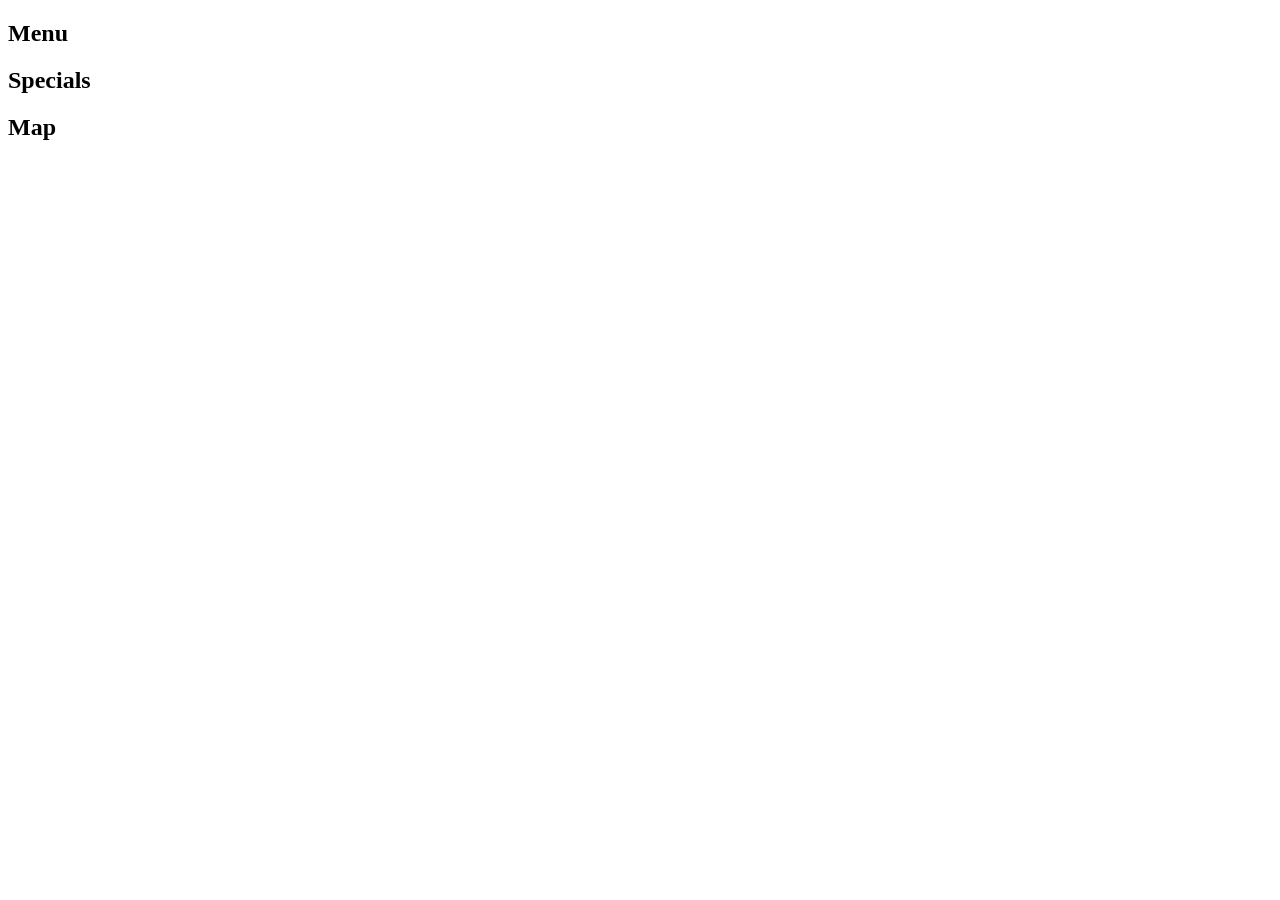
==== index.html @ 1debbe97 "1" ====
<!DOCTYPE html>
<html lang="en">
<head>
    <meta charset="UTF-8">
    <meta name="viewport" content="width=device-width, initial-scale=1.0">
    <title>Restaurant Web App</title>
</head>
<body>
    <div id="menu-tiles">
        <div class="tile" id="menu">
            <h2>Menu</h2>
        </div>
        <div class="tile" id="specials">
            <h2>Specials</h2>
        </div>
        <div class="tile" id="map">
            <h2>Map</h2>
        </div>
    </div>
    <script src="js/script.js"></script>
</body>
</html>
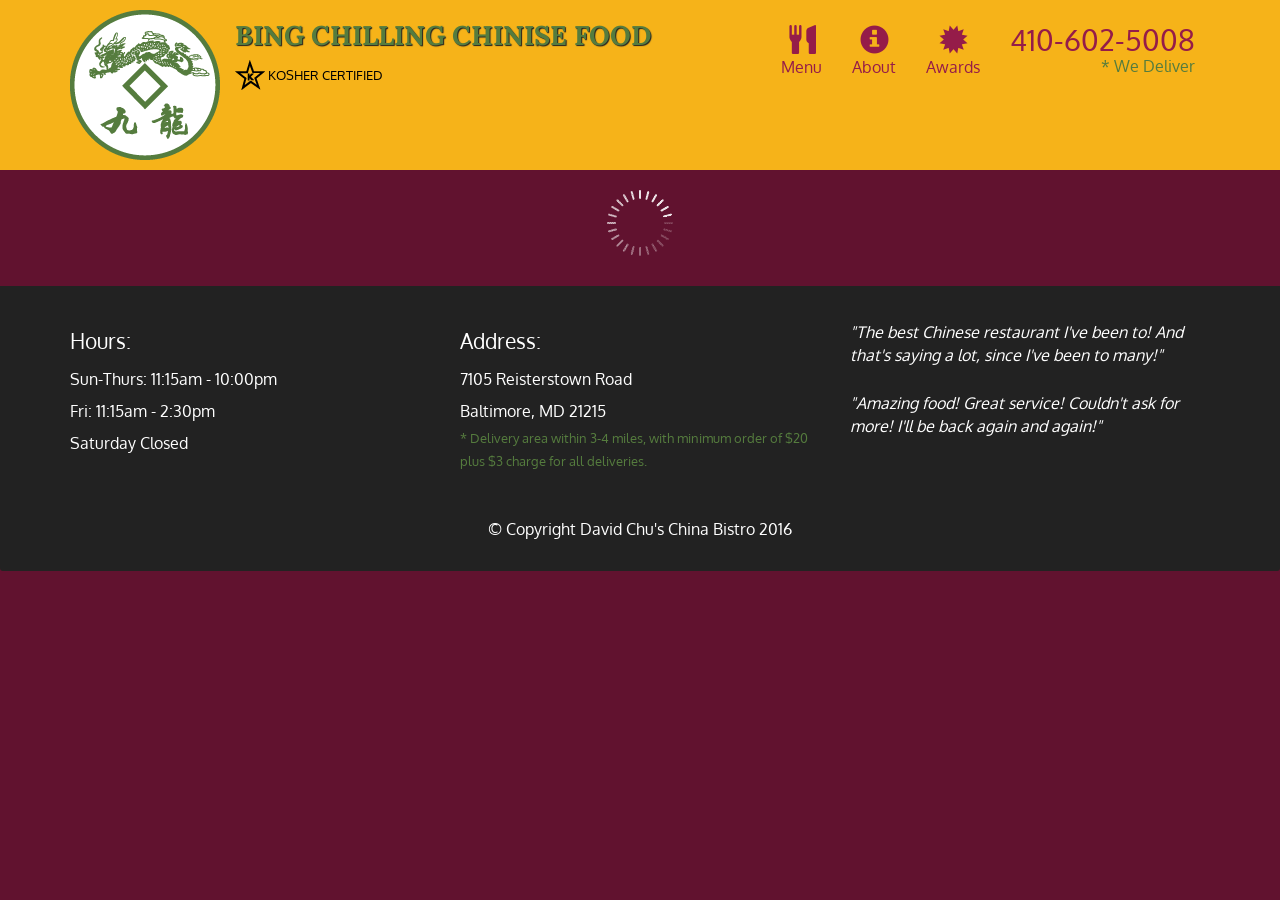
==== commit 53bcad95: "2" ====
--- a/index.html
+++ b/index.html
@@ -1,22 +1,108 @@
-<!DOCTYPE html>
+<!doctype html>
 <html lang="en">
-<head>
-    <meta charset="UTF-8">
-    <meta name="viewport" content="width=device-width, initial-scale=1.0">
-    <title>Restaurant Web App</title>
-</head>
+  <head>
+    <meta charset="utf-8">
+    <meta http-equiv="X-UA-Compatible" content="IE=edge">
+    <meta name="viewport" content="width=device-width, initial-scale=1">
+    <title>David Chu's China Bistro</title>
+    <link rel="stylesheet" href="css/bootstrap.min.css">
+    <link rel="stylesheet" href="css/styles.css">
+    <link href='https://fonts.googleapis.com/css?family=Oxygen:400,300,700' rel='stylesheet' type='text/css'>
+    <link href='https://fonts.googleapis.com/css?family=Lora' rel='stylesheet' type='text/css'>
+  </head>
 <body>
-    <div id="menu-tiles">
-        <div class="tile" id="menu">
-            <h2>Menu</h2>
+  <header>
+    <nav id="header-nav" class="navbar navbar-default">
+      <div class="container">
+        <div class="navbar-header">
+          <a href="index.html" class="pull-left visible-md visible-lg">
+            <div id="logo-img" alt="Logo image"></div>
+          </a>
+
+          <div class="navbar-brand">
+            <a href="index.html"><h1>Bing Chilling chinise food</h1></a>
+            <p>
+              <img src="images/star-k-logo.png" alt="Kosher certification">
+              <span>Kosher Certified</span>
+            </p>
+          </div>
+
+          <button id="navbarToggle" type="button" class="navbar-toggle collapsed" data-toggle="collapse" data-target="#collapsable-nav" aria-expanded="false">
+            <span class="sr-only">Toggle navigation</span>
+            <span class="icon-bar"></span>
+            <span class="icon-bar"></span>
+            <span class="icon-bar"></span>
+          </button>
         </div>
-        <div class="tile" id="specials">
-            <h2>Specials</h2>
-        </div>
-        <div class="tile" id="map">
-            <h2>Map</h2>
-        </div>
+        
+        <div id="collapsable-nav" class="collapse navbar-collapse">
+           <ul id="nav-list" class="nav navbar-nav navbar-right">
+            <li id="navHomeButton" class="visible-xs active">
+              <a href="index.html">
+                <span class="glyphicon glyphicon-home"></span> Home</a>
+            </li>
+            <li id="navMenuButton">
+              <a href="#" onclick="$dc.loadMenuCategories();">
+                <span class="glyphicon glyphicon-cutlery"></span><br class="hidden-xs"> Menu</a>
+            </li>
+            <li>
+              <a href="#">
+                <span class="glyphicon glyphicon-info-sign"></span><br class="hidden-xs"> About</a>
+            </li>
+            <li>
+              <a href="#">
+                <span class="glyphicon glyphicon-certificate"></span><br class="hidden-xs"> Awards</a>
+            </li>
+            <li id="phone" class="hidden-xs">
+              <a href="tel:410-602-5008">
+                <span>410-602-5008</span></a><div>* We Deliver</div>
+            </li>
+          </ul><!-- #nav-list -->
+        </div><!-- .collapse .navbar-collapse -->
+      </div><!-- .container -->
+    </nav><!-- #header-nav -->
+  </header>
+
+  <div id="call-btn" class="visible-xs">
+    <a class="btn" href="tel:410-602-5008">
+    <span class="glyphicon glyphicon-earphone"></span>
+    410-602-5008
+    </a>
+  </div>
+  <div id="xs-deliver" class="text-center visible-xs">* We Deliver</div>
+
+  <div id="main-content" class="container"></div>
+
+  <footer class="panel-footer">
+    <div class="container">
+      <div class="row">
+        <section id="hours" class="col-sm-4">
+          <span>Hours:</span><br>
+          Sun-Thurs: 11:15am - 10:00pm<br>
+          Fri: 11:15am - 2:30pm<br>
+          Saturday Closed
+          <hr class="visible-xs">
+        </section>
+        <section id="address" class="col-sm-4">
+          <span>Address:</span><br>
+          7105 Reisterstown Road<br>
+          Baltimore, MD 21215
+          <p>* Delivery area within 3-4 miles, with minimum order of $20 plus $3 charge for all deliveries.</p>
+          <hr class="visible-xs">
+        </section>
+        <section id="testimonials" class="col-sm-4">
+          <p>"The best Chinese restaurant I've been to! And that's saying a lot, since I've been to many!"</p>
+          <p>"Amazing food! Great service! Couldn't ask for more! I'll be back again and again!"</p>
+        </section>
+      </div>
+      <div class="text-center">&copy; Copyright David Chu's China Bistro 2016</div>
     </div>
-    <script src="js/script.js"></script>
+  </footer>
+
+  <!-- jQuery (Bootstrap JS plugins depend on it) -->
+  <script src="js/jquery-2.1.4.min.js"></script>
+  <script src="js/bootstrap.min.js"></script>
+  <script src="js/ajax-utils.js"></script>
+  <script src="js/script.js"></script>
 </body>
-</html>
+</html>
--- a/css/styles.css
+++ b/css/styles.css
@@ -0,0 +1,372 @@
+body {
+    font-size: 16px;
+    color: #fff;
+    background-color: #61122f;
+    font-family: 'Oxygen', sans-serif;
+  }
+  
+  /** HEADER **/
+  #header-nav {
+    background-color: #f6b319;
+    border-radius: 0;
+    border: 0;
+  }
+  
+  #logo-img {
+    background: url('../images/restaurant-logo_large.png') no-repeat;
+    width: 150px;
+    height: 150px;
+    margin: 10px 15px 10px 0;
+  }
+  
+  .navbar-brand {
+    padding-top: 25px;
+  }
+  .navbar-brand h1 { /* Restaurant name */
+    font-family: 'Lora', serif;
+    color: #557c3e;
+    font-size: 1.5em;
+    text-transform: uppercase;
+    font-weight: bold;
+    text-shadow: 1px 1px 1px #222;
+    margin-top: 0;
+    margin-bottom: 0;
+    line-height: .75;
+  }
+  .navbar-brand a:hover, .navbar-brand a:focus {
+    text-decoration: none;
+  }
+  .navbar-brand p { /* Kosher cert */
+    color: #000;
+    text-transform: uppercase;
+    font-size: .7em;
+    margin-top: 15px;
+  }
+  .navbar-brand p span { /* Star-K */
+    vertical-align: middle;
+  }
+  
+  #nav-list {
+    margin-top: 10px;
+  }
+  #nav-list a {
+    color: #951C49;
+    text-align: center;
+  }
+  #nav-list a:hover {
+    background: #E7E7E7;
+  }
+  #nav-list a span {
+    font-size: 1.8em;
+  }
+  
+  #phone {
+    margin-top: 5px;
+  }
+  #phone a { /* Phone number */
+    text-align: right;
+    padding-bottom: 0;
+  }
+  #phone div { /* We Deliver */
+    color: #557c3e;
+    text-align: right;
+    padding-right: 15px;
+  }
+  
+  .navbar-header button.navbar-toggle, .navbar-header .icon-bar {
+    border: 1px solid #61122f;
+  }
+  .navbar-header button.navbar-toggle {
+    clear: both;
+    margin-top: -30px;
+  }
+  /* END HEADER */
+  
+  /* FOOTER */
+  .panel-footer {
+    margin-top: 30px;
+    padding-top: 35px;
+    padding-bottom: 30px;
+    background-color: #222;
+    border-top: 0;
+  }
+  .panel-footer div.row {
+    margin-bottom: 35px;
+  }
+  #hours, #address {
+    line-height: 2;
+  }
+  #hours > span, #address > span {
+    font-size: 1.3em;
+  }
+  #address p {
+    color: #557c3e;
+    font-size: .8em;
+    line-height: 1.8;
+  }
+  #testimonials {
+    font-style: italic;
+  }
+  #testimonials p:nth-child(2) {
+    margin-top: 25px;
+  }
+  /* END FOOTER */
+  
+  
+  
+  /* HOME PAGE */
+  .container .jumbotron {
+    box-shadow: 0 0 50px #3F0C1F;
+    border: 2px solid #3F0C1F;
+  }
+  
+  #menu-tile, #specials-tile, #map-tile {
+    height: 250px;
+    width: 100%;
+    margin-bottom: 15px;
+    position: relative;
+    border: 2px solid #3F0C1F;
+    overflow: hidden;
+  }
+  #menu-tile:hover, #specials-tile:hover, #map-tile:hover {
+    box-shadow: 0 1px 5px 1px #cccccc;
+  }
+  #menu-tile {
+    background: url('../images/menu-tile.jpg') no-repeat;
+    background-position: center;
+  }
+  #specials-tile {
+    background: url('../images/specials-tile.jpg') no-repeat;
+    background-position: center;
+  }
+  #menu-tile span, #specials-tile span, #map-tile span {
+    position: absolute;
+    bottom: 0;
+    right: 0;
+    width: 100%;
+    text-align: center;
+    font-size: 1.6em;
+    text-transform: uppercase;
+    background-color: #000;
+    color: #fff;
+    opacity: .8;
+  }
+  /* END HOME PAGE */
+  
+  /* MENU CATEGORIES PAGE */
+  .category-tile { 
+    position: relative;
+    border: 2px solid #3F0C1F;
+    overflow: hidden;
+    width: 200px;
+    height: 200px;
+    margin: 0 auto 15px;
+  }
+  .category-tile span {
+    position: absolute;
+    bottom: 0;
+    right: 0;
+    width: 100%;
+    text-align: center;
+    font-size: 1.2em;
+    text-transform: uppercase;
+    background-color: #000;
+    color: #fff;
+    opacity: .8;
+  }
+  .category-tile:hover {
+    box-shadow: 0 1px 5px 1px #cccccc;
+  }
+  
+  #menu-categories-title + div {
+    margin-bottom: 50px;
+  }
+  /* END MENU CATEGORIES PAGE */
+  
+  /* SINGLE CATEGORY PAGE */
+  .menu-item-tile {
+    margin-bottom: 25px;
+  }
+  .menu-item-tile hr {
+    width: 80%;
+  }
+  .menu-item-tile .menu-item-price {
+    font-size: 1.1em;
+    text-align: right;
+    margin-top: -15px;
+    margin-right: -15px;
+  }
+  .menu-item-tile .menu-item-price span {
+    font-size: .6em;
+  }
+  .menu-item-photo {
+    position: relative;
+    border: 2px solid #3F0C1F; 
+    overflow: hidden;
+    padding: 0;
+    margin-right: -15px;
+    margin-left: auto;
+    margin-bottom: 20px;
+    max-width: 250px;
+  }
+  .menu-item-photo div {
+    position: absolute;
+    bottom: 0;
+    right: 0;
+    width: 80px;
+    background-color: #557c3e;
+    text-align: center;
+  }
+  .menu-item-description {
+    padding-right: 30px;
+  }
+  h3.menu-item-title {
+    margin: 0 0 10px;
+  }
+  .menu-item-details {
+    font-size: .9em;
+    font-style: italic;
+  }
+  /* END SINGLE CATEGORY PAGE */
+  
+  
+  /********** Large devices only **********/
+  @media (min-width: 1200px) {
+    .container .jumbotron {
+      background: url('../images/jumbotron_1200.jpg') no-repeat;
+      height: 675px;
+    }
+  }
+  
+  /********** Medium devices only **********/
+  @media (min-width: 992px) and (max-width: 1199px) {
+    /* Header */
+    #logo-img {
+      background: url('../images/restaurant-logo_medium.png') no-repeat;
+      width: 100px;
+      height: 100px;
+      margin: 5px 5px 5px 0;
+    }
+    /* End Header */
+  
+    /* Home Page */
+    .container .jumbotron {
+      background: url('../images/jumbotron_992.jpg') no-repeat;
+      height: 558px;
+    }
+    /* End Home Page */
+  }
+  
+  /********** Small devices only **********/
+  @media (min-width: 768px) and (max-width: 991px) {
+    /* Home Page */
+    .container .jumbotron {
+      background: url('../images/jumbotron_768.jpg') no-repeat;
+      height: 432px;
+    }
+    /* End Home Page */
+  }
+  
+  /********** Extra small devices only **********/
+  @media (max-width: 767px) {
+    /* Header */
+    .navbar-brand {
+      padding-top: 10px;
+      height: 80px;
+    }
+    .navbar-brand h1 { /* Restaurant name */
+      padding-top: 10px;
+      font-size: 5vw; /* 1vw = 1% of viewport width */
+    }
+    .navbar-brand p { /* Kosher cert */
+      font-size: .6em;
+      margin-top: 12px;
+    }
+    .navbar-brand p img { /* Star-K */
+      height: 20px;
+    }
+  
+    #collapsable-nav a { /* Collapsed nav menu text */
+      font-size: 1.2em;
+    }
+    #collapsable-nav a span { /* Collapsed nav menu glyph */
+      font-size: 1em;
+      margin-right: 5px;
+    }
+  
+    #call-btn > a {
+      font-size: 1.5em;
+      display: block;
+      margin: 0 20px;
+      padding: 10px;
+      border: 2px solid #fff;
+      background-color: #f6b319;
+      color: #951c49;
+    }
+    #xs-deliver {
+      margin-top: 5px;
+      font-size: .7em;
+      letter-spacing: .1em;
+      text-transform: uppercase;
+    }
+    /* End Header */
+  
+    /* Footer */
+    .panel-footer section {
+      margin-bottom: 30px;
+      text-align: center;
+    }
+    .panel-footer section:nth-child(3) {
+      margin-bottom: 0; /* margin already exists on the whole row */
+    }
+    .panel-footer section hr {
+      width: 50%;
+    }
+    /* End Footer */
+  
+    /* Home Page */
+    .container .jumbotron {
+      margin-top: 30px;
+      padding: 0;
+    }
+    #menu-tile, #specials-tile {
+      width: 360px;
+      margin: 0 auto 15px;
+    }
+  
+    .menu-item-photo {
+      margin-right: auto;
+    }
+    .menu-item-tile .menu-item-price {
+      text-align: center;
+    }
+    .menu-item-description {
+      text-align: center;;
+    }
+  }
+  
+  
+  /********** Super extra small devices Only :-) (e.g., iPhone 4) **********/
+  @media (max-width: 479px) {
+    /* Header */
+    .navbar-brand h1 { /* Restaurant name */
+      padding-top: 5px;
+      font-size: 6vw;
+    }
+    /* End Header */
+    
+    /* Home page */
+    #menu-tile, #specials-tile {
+      width: 280px;
+      margin: 0 auto 15px;
+    }
+  
+    .col-xxs-12 {
+      position: relative;
+      min-height: 1px;
+      padding-right: 15px;
+      padding-left: 15px;
+      float: left;
+      width: 100%;
+    }
+  }
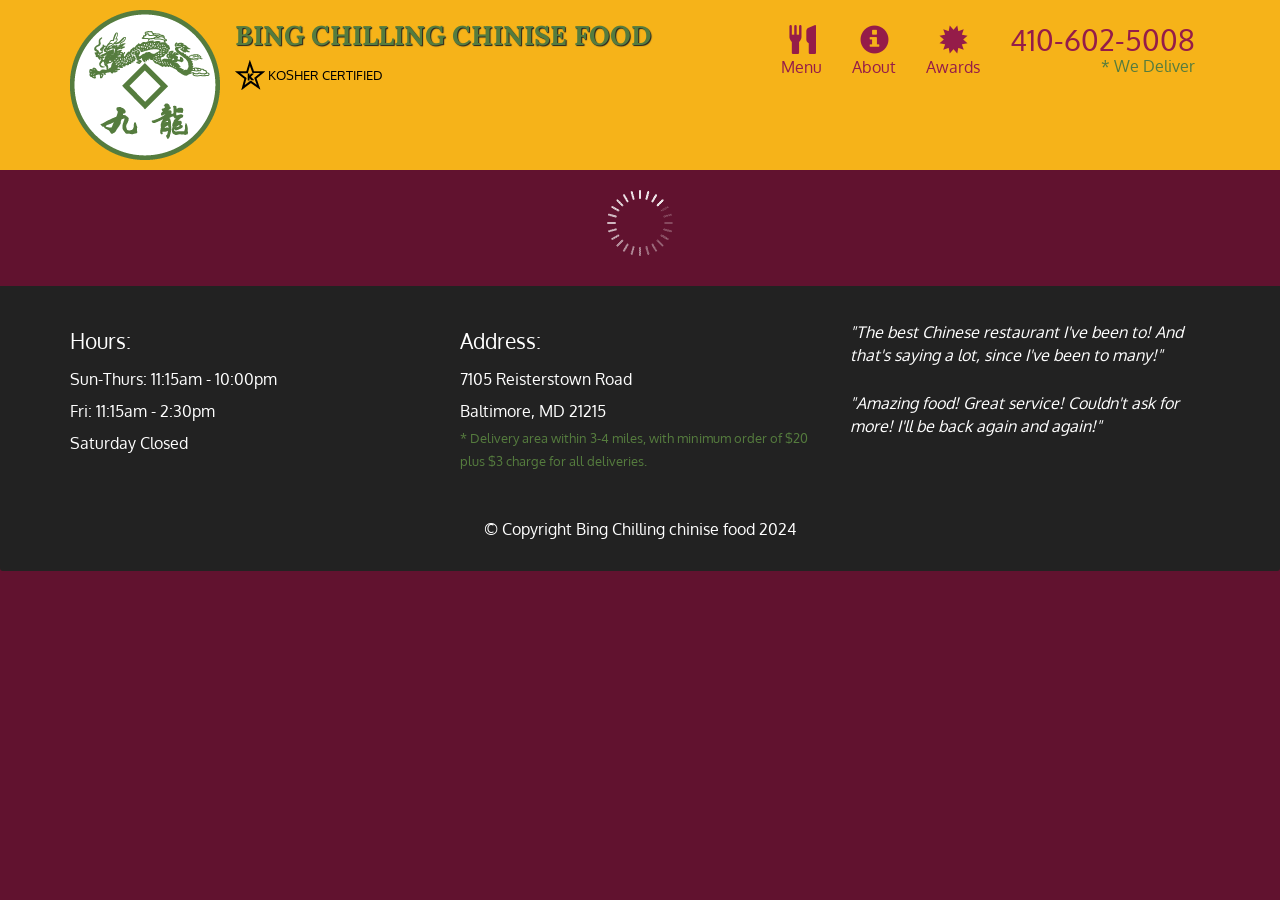
==== commit 1125b569: "3" ====
--- a/index.html
+++ b/index.html
@@ -4,7 +4,7 @@
     <meta charset="utf-8">
     <meta http-equiv="X-UA-Compatible" content="IE=edge">
     <meta name="viewport" content="width=device-width, initial-scale=1">
-    <title>David Chu's China Bistro</title>
+    <title>Bing Chilling chinise food</title>
     <link rel="stylesheet" href="css/bootstrap.min.css">
     <link rel="stylesheet" href="css/styles.css">
     <link href='https://fonts.googleapis.com/css?family=Oxygen:400,300,700' rel='stylesheet' type='text/css'>
@@ -95,7 +95,7 @@
           <p>"Amazing food! Great service! Couldn't ask for more! I'll be back again and again!"</p>
         </section>
       </div>
-      <div class="text-center">&copy; Copyright David Chu's China Bistro 2016</div>
+      <div class="text-center">&copy; Copyright Bing Chilling chinise food 2024</div>
     </div>
   </footer>
 
